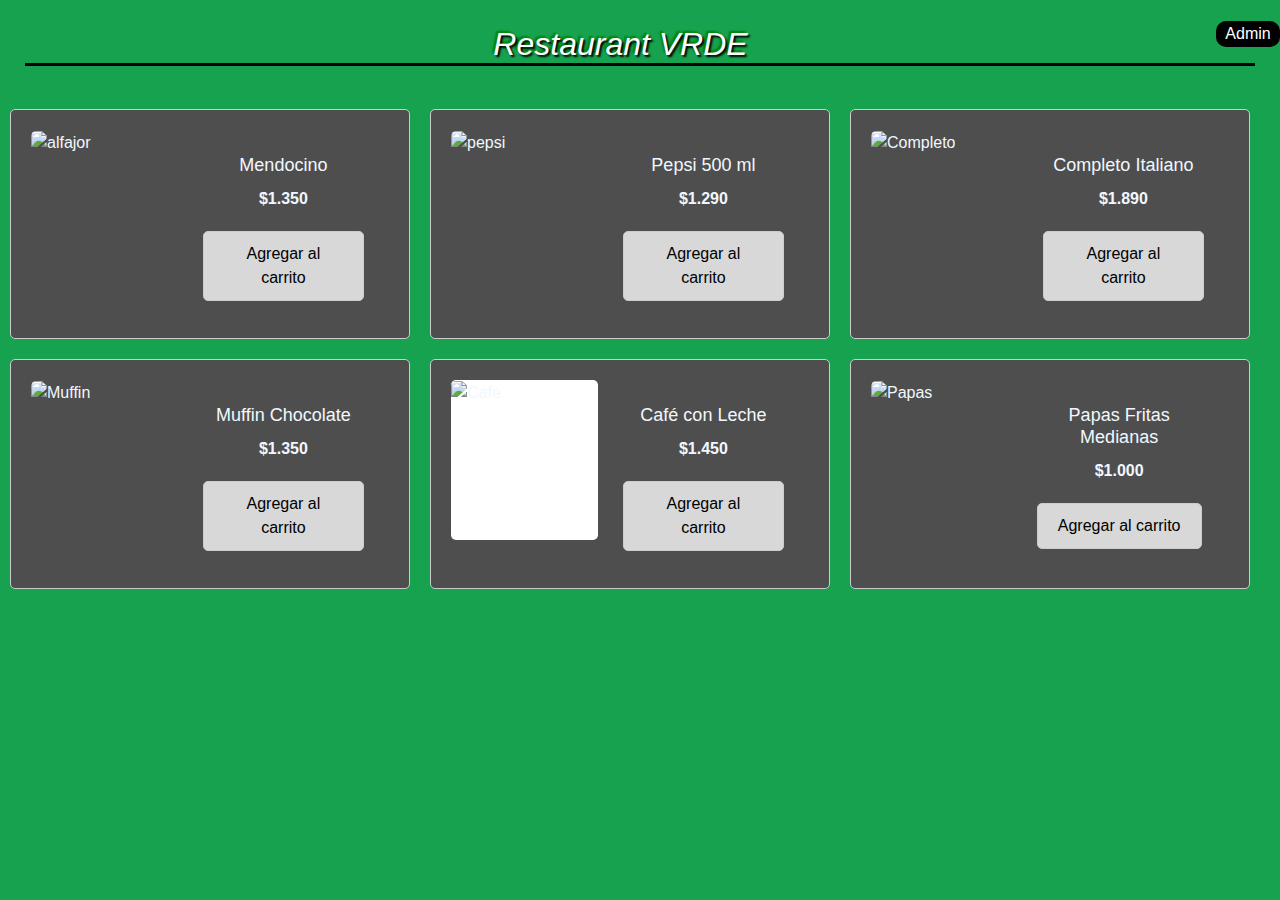
==== index.html @ e18f7118 "mejora index" ====
<!DOCTYPE html>
<html lang="es">
<head>
  <meta charset="UTF-8">
  <meta name="viewport" content="width=device-width, initial-scale=1.0">
  <title>Vrde Menu</title>
  <link href="https://cdn.jsdelivr.net/npm/bootstrap@5.3.3/dist/css/bootstrap.min.css" rel="stylesheet" integrity="sha384-QWTKZyjpPEjISv5WaRU9OFeRpok6YctnYmDr5pNlyT2bRjXh0JMhjY6hW+ALEwIH" crossorigin="anonymous">
  <link rel="Stylesheet" href="Index.css">

</head>
<style>
  input[type="button"] {
        width: 5%;
        background-color: #000000;
        color: white;
        padding: 1px;
        margin: 1px 0;
        border: none;
        border-radius: 10px;
        cursor: pointer;
        transition: background-color 0.3s;
        float: right;
  }
  
</style>
</div>
<div><input type="button" value="Admin" onclick="location.href='Admin/registro.html';">
</div>
<div class="Titulo"> 
  <h2 style="border-bottom: #000000 solid;"> Restaurant VRDE</h2>
</div>

<body>
  <div class="postre">
    <div class="plato">
      <img src="Imag Index/Mendocino.jpg" alt="alfajor">
    </div>
    <div class="descripcion">
      <h2>Mendocino</h2>
      <p class="precio">$1.350</p>
      <button class="agregar-carrito">Agregar al carrito</button>
    </div>
  </div>

  <div class="postre">
    <div class="plato">
      <img src="Imag Index/Pepsi.jpg" alt="pepsi">
    </div>
    <div class="descripcion">
      <h2>Pepsi 500 ml</h2>
      <p class="precio">$1.290</p>
      <button class="agregar-carrito">Agregar al carrito</button>
    </div>
  </div>
  
  <div class="postre">
    <div class="plato">
      <img src="Imag Index/Completo.jpg" alt="Completo">
    </div>
    <div class="descripcion">
      <h2>Completo Italiano</h2>
      <p class="precio">$1.890</p>
      <button class="agregar-carrito">Agregar al carrito</button>
    </div>
  </div>
  <div class="postre">
    <div class="plato">
      <img src="Imag Index/Muffin.jpg" alt="Muffin">
    </div>
    <div class="descripcion">
      <h2>Muffin Chocolate</h2>
      <p class="precio">$1.350</p>
      <button class="agregar-carrito">Agregar al carrito</button>
    </div>
  </div>

  <div class="postre">
    <div class="plato" style="height:160px; background-color: white"  >
      <img src="Imag Index/Cafe.jpg" alt="Cafe" style="height:160px">
    </div>
    <div class="descripcion">
      <h2>Café con Leche</h2>
      <p class="precio">$1.450</p>
      <button class="agregar-carrito">Agregar al carrito</button>
    </div>
  </div>
    <div class="postre">
      <div class="plato">
        <img src="Imag Index/Papas.jpg" alt="Papas">
      </div>
      <div class="descripcion">
        <h2>Papas Fritas Medianas</h2>
        <p class="precio">$1.000</p>
        <button class="agregar-carrito">Agregar al carrito</button>
    </div>
</body>
</html>
---- Index.css ----
body {
    margin: 0;
    padding: 0;
    font-family: sans-serif;
    background-color: #17a24f;
    border-top: black;
  }
  .postre {
    display: flex;
    justify-content: space-evenly;
    padding: 20px;
    margin: 10px;
    border: 1px solid #ccc;
    border-radius: 5px;
    background-color: rgb(79, 78, 78);
    color:aliceblue;
    min-width: 100px; 
    min-height: 100px; 
    max-width: 400px;
    max-height: 230px;
    box-sizing: border-box;
    float: left;

  }
  
  .plato {
    width: 150px;
    height: 200px;
    border-radius: 5px;
    overflow: hidden;
  }
  
  .plato img {
    width: 100%;
    height: 100%;
    object-fit: cover;
    border-radius: 5px;
    max-height: 150px;
    
  }
  
  .descripcion {
    margin: 20px;
    text-align: center;
    padding: 5px;
  }
  
  .descripcion h2 {
    margin: 0;
    font-size: 18px;
  }
  
  .descripcion p {
    margin: 10px 0;
    font-size: 16px;
  }
  
  .precio {
    font-weight: bold;
    font-size: 18px;
  }
  
  .agregar-carrito {
    margin-top: 10px;
    padding: 10px 20px;
    border: 1px solid #ccc;
    border-radius: 5px;
    background-color: #d8d8d8;
    cursor: pointer;
  }

  .Postre1 {
    display: flex;
    justify-content: space-evenly;
    padding: 20px;
    margin: 10px;
    border: 1px solid #ccc;
    border-radius: 5px;
    background-color: rgb(79, 78, 78);
    color:aliceblue;
    min-width: 100px; 
    min-height: 100px; 
    max-width: 400px;
    max-height: 230px;
    box-sizing: border-box;
    float: left;
  }

  .Titulo{
    margin: 20px;
    text-align: center;
    padding: 5px;
    color:#ffffff;
    font-family: sans-serif;
    font-weight: bold;
    font-style: italic;
    text-shadow: 2px 2px 2px black,-2px -2px 2px green;
    
  }
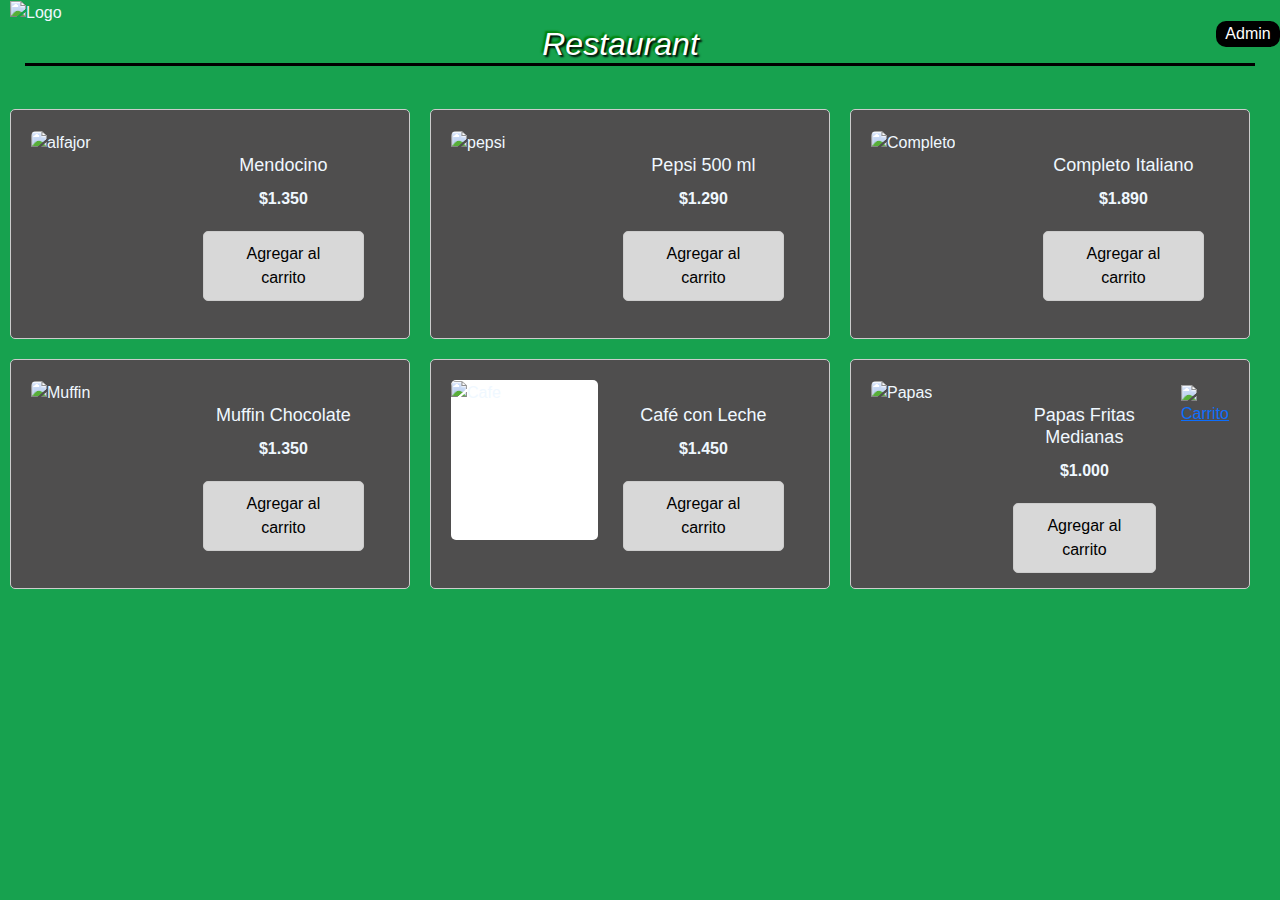
==== commit 132e1fbe: "Logo agregado" ====
--- a/index.html
+++ b/index.html
@@ -6,9 +6,17 @@
   <title>Vrde Menu</title>
   <link href="https://cdn.jsdelivr.net/npm/bootstrap@5.3.3/dist/css/bootstrap.min.css" rel="stylesheet" integrity="sha384-QWTKZyjpPEjISv5WaRU9OFeRpok6YctnYmDr5pNlyT2bRjXh0JMhjY6hW+ALEwIH" crossorigin="anonymous">
   <link rel="Stylesheet" href="Index.css">
+  <link rel="icon" type="image/png" href="Admin/imagenes_admin/favicon.png">
 
 </head>
 <style>
+    .logo {
+            position: absolute;
+            top: 1px; 
+            left: 10px; 
+            width: 93px; 
+            height: auto;
+          }
   input[type="button"] {
         width: 5%;
         background-color: #000000;
@@ -24,13 +32,14 @@
   
 </style>
 </div>
-<div><input type="button" value="Admin" onclick="location.href='Admin/registro.html';">
+<div><input type="button" value="Admin" onclick="location.href='Admin/login.html';">
 </div>
 <div class="Titulo"> 
-  <h2 style="border-bottom: #000000 solid;"> Restaurant VRDE</h2>
+  <h2 style="border-bottom: #000000 solid;"> Restaurant </h2>
 </div>
 
 <body>
+
   <div class="postre">
     <div class="plato">
       <img src="Imag Index/Mendocino.jpg" alt="alfajor">
@@ -93,5 +102,13 @@
         <p class="precio">$1.000</p>
         <button class="agregar-carrito">Agregar al carrito</button>
     </div>
+
+    <div class="Carrito">
+      <a href="Carrito.html">
+      <img src="Imag Index/Carrito.png">
+      <h6>Carrito</h6>
+    </a>
+  </div>
+  <img src="Imag Index/logo.png" alt="Logo" class="logo"> 
 </body>
 </html>
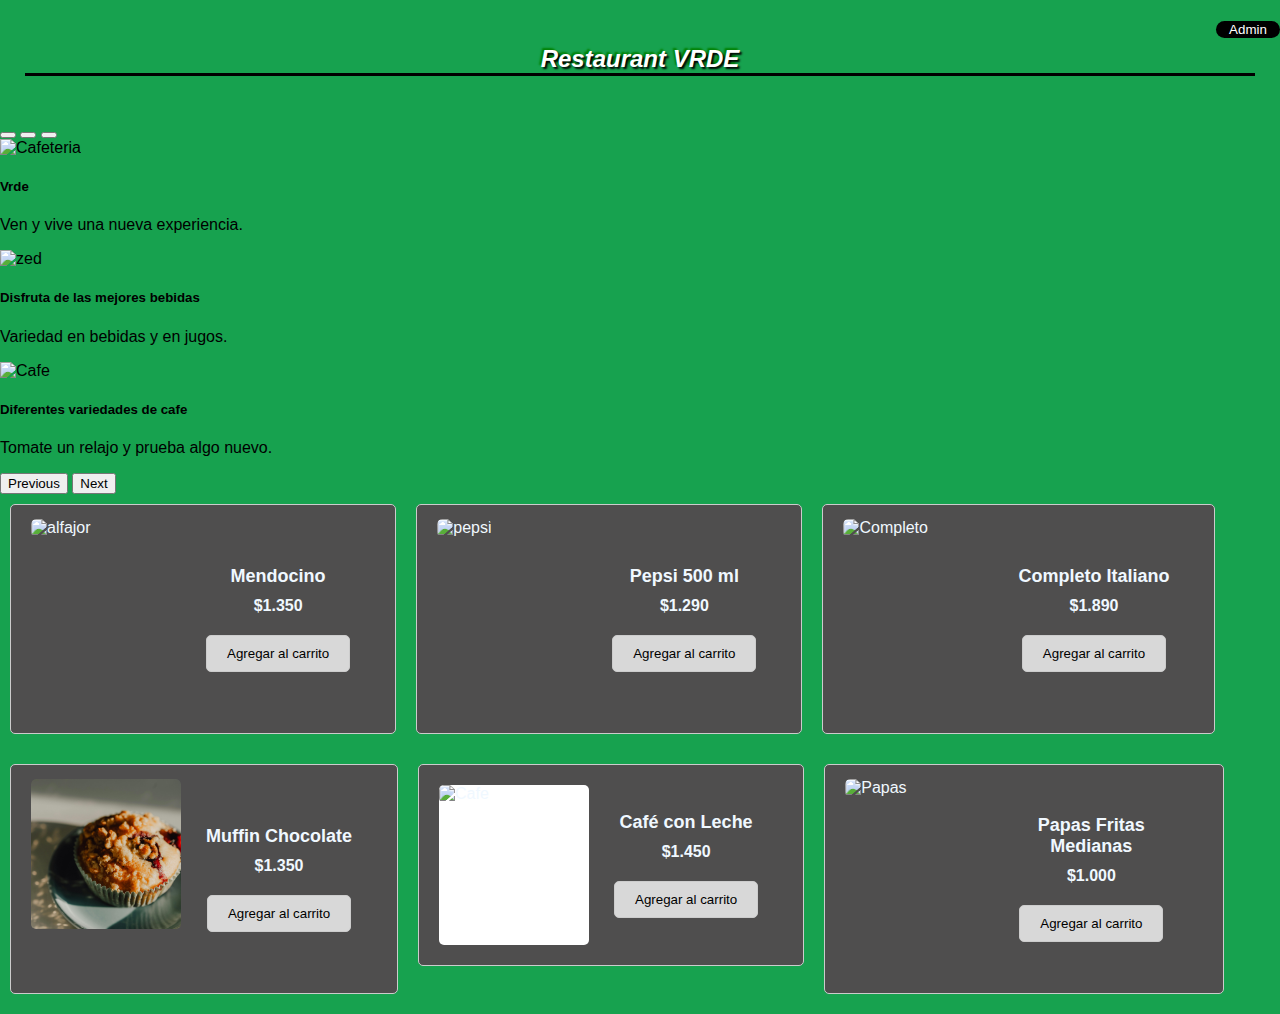
==== commit 6388e242: "mas cambios" ====
--- a/index.html
+++ b/index.html
@@ -4,19 +4,11 @@
   <meta charset="UTF-8">
   <meta name="viewport" content="width=device-width, initial-scale=1.0">
   <title>Vrde Menu</title>
-  <link href="https://cdn.jsdelivr.net/npm/bootstrap@5.3.3/dist/css/bootstrap.min.css" rel="stylesheet" integrity="sha384-QWTKZyjpPEjISv5WaRU9OFeRpok6YctnYmDr5pNlyT2bRjXh0JMhjY6hW+ALEwIH" crossorigin="anonymous">
+  <link href="https://cdn.jsdelivr.net/npm/bootstrap@5.0.2/dist/css/bootstrap.min.css" rel="stylesheet" integrity="sha384-EVSTQN3/azprG1Anm3QDgpJLIm9Nao0Yz1ztcQTwFspd3yD65VohhpuuCOmLASjC" crossorigin="anonymous">
   <link rel="Stylesheet" href="Index.css">
-  <link rel="icon" type="image/png" href="Admin/imagenes_admin/favicon.png">
 
 </head>
 <style>
-    .logo {
-            position: absolute;
-            top: 1px; 
-            left: 10px; 
-            width: 93px; 
-            height: auto;
-          }
   input[type="button"] {
         width: 5%;
         background-color: #000000;
@@ -35,80 +27,113 @@
 <div><input type="button" value="Admin" onclick="location.href='Admin/login.html';">
 </div>
 <div class="Titulo"> 
-  <h2 style="border-bottom: #000000 solid;"> Restaurant </h2>
+  <h2 style="border-bottom: #000000 solid;"> Restaurant VRDE</h2>
 </div>
-
-<body>
-
-  <div class="postre">
-    <div class="plato">
-      <img src="Imag Index/Mendocino.jpg" alt="alfajor">
+<div id="carouselExampleCaptions" class="carousel slide" data-bs-ride="carousel">
+  <div class="carousel-indicators">
+    <button type="button" data-bs-target="#carouselExampleCaptions" data-bs-slide-to="0" class="active" aria-current="true" aria-label="Slide 1"></button>
+    <button type="button" data-bs-target="#carouselExampleCaptions" data-bs-slide-to="1" aria-label="Slide 2"></button>
+    <button type="button" data-bs-target="#carouselExampleCaptions" data-bs-slide-to="2" aria-label="Slide 3"></button>
+    
+  </div>
+  <div class="carousel-inner">
+    <div class="carousel-item active">
+    <img src="Imag-carrusel/Cafeteria.jpg" class="d-block w-100 img-reducida" alt="Cafeteria">
+      <div class="carousel-caption d-none d-md-block">
+        <h5>Vrde</h5>
+        <p>Ven y vive una nueva experiencia.</p>
+      </div>
     </div>
-    <div class="descripcion">
-      <h2>Mendocino</h2>
-      <p class="precio">$1.350</p>
-      <button class="agregar-carrito">Agregar al carrito</button>
+    <div class="carousel-item">
+      <img src="Imag-carrusel/zed.jpg" class="d-block w-100 img-reducida" alt="zed">
+      <div class="carousel-caption d-none d-md-block">
+        <h5>Disfruta de las mejores bebidas</h5>
+        <p>Variedad en bebidas y en jugos.</p>
+      </div>
+    </div>
+    <div class="carousel-item">
+      <img src="Imag-carrusel/CAFE.jpg" class="d-block w-100 img-reducida" alt="Cafe">
+      <div class="carousel-caption d-none d-md-block">
+        <h5>Diferentes variedades de cafe</h5>
+        <p>Tomate un relajo y prueba algo nuevo.</p>
+      </div>
     </div>
   </div>
-
-  <div class="postre">
-    <div class="plato">
-      <img src="Imag Index/Pepsi.jpg" alt="pepsi">
-    </div>
-    <div class="descripcion">
-      <h2>Pepsi 500 ml</h2>
-      <p class="precio">$1.290</p>
-      <button class="agregar-carrito">Agregar al carrito</button>
-    </div>
-  </div>
-  
-  <div class="postre">
-    <div class="plato">
-      <img src="Imag Index/Completo.jpg" alt="Completo">
-    </div>
-    <div class="descripcion">
-      <h2>Completo Italiano</h2>
-      <p class="precio">$1.890</p>
-      <button class="agregar-carrito">Agregar al carrito</button>
-    </div>
-  </div>
-  <div class="postre">
-    <div class="plato">
-      <img src="Imag Index/Muffin.jpg" alt="Muffin">
-    </div>
-    <div class="descripcion">
-      <h2>Muffin Chocolate</h2>
-      <p class="precio">$1.350</p>
-      <button class="agregar-carrito">Agregar al carrito</button>
-    </div>
-  </div>
-
-  <div class="postre">
-    <div class="plato" style="height:160px; background-color: white"  >
-      <img src="Imag Index/Cafe.jpg" alt="Cafe" style="height:160px">
-    </div>
-    <div class="descripcion">
-      <h2>Café con Leche</h2>
-      <p class="precio">$1.450</p>
-      <button class="agregar-carrito">Agregar al carrito</button>
-    </div>
-  </div>
-    <div class="postre">
+  <button class="carousel-control-prev" type="button" data-bs-target="#carouselExampleCaptions" data-bs-slide="prev">
+    <span class="carousel-control-prev-icon" aria-hidden="true"></span>
+    <span class="visually-hidden">Previous</span>
+  </button>
+  <button class="carousel-control-next" type="button" data-bs-target="#carouselExampleCaptions" data-bs-slide="next">
+    <span class="carousel-control-next-icon" aria-hidden="true"></span>
+    <span class="visually-hidden">Next</span>
+  </button>
+</div>
+<body>
+  <div class="row justify-content-center">
+    <div class="postre ">
       <div class="plato">
-        <img src="Imag Index/Papas.jpg" alt="Papas">
+        <img src="Imag Index/Mendocino.jpg" alt="alfajor">
       </div>
       <div class="descripcion">
-        <h2>Papas Fritas Medianas</h2>
-        <p class="precio">$1.000</p>
+        <h2>Mendocino</h2>
+        <p class="precio">$1.350</p>
         <button class="agregar-carrito">Agregar al carrito</button>
+      </div>
     </div>
+  
+    <div class="postre ">
+      <div class="plato">
+        <img src="Imag Index/Pepsi.jpg" alt="pepsi">
+      </div>
+      <div class="descripcion">
+        <h2>Pepsi 500 ml</h2>
+        <p class="precio">$1.290</p>
+        <button class="agregar-carrito">Agregar al carrito</button>
+      </div>
+    </div>
+    
+    <div class="postre ">
+      <div class="plato">
+        <img src="Imag Index/Completo.jpg" alt="Completo">
+      </div>
+      <div class="descripcion">
+        <h2>Completo Italiano</h2>
+        <p class="precio">$1.890</p>
+        <button class="agregar-carrito">Agregar al carrito</button>
+      </div>
+    </div>
+    <div class="postre ">
+      <div class="plato">
+        <img src="Imag Index/Muffin.jpg" alt="Muffin">
+      </div>
+      <div class="descripcion">
+        <h2>Muffin Chocolate</h2>
+        <p class="precio">$1.350</p>
+        <button class="agregar-carrito">Agregar al carrito</button>
+      </div>
+    </div>
+  
+    <div class="postre ">
+      <div class="plato" style="height:160px; background-color: white"  >
+        <img src="Imag Index/Cafe (3).jpg" alt="Cafe" style="height:160px">
+      </div>
+      <div class="descripcion">
+        <h2>Café con Leche</h2>
+        <p class="precio">$1.450</p>
+        <button class="agregar-carrito">Agregar al carrito</button>
+      </div>
+    </div>
+      <div class="postre ">
+        <div class="plato">
+          <img src="Imag Index/Papas.jpg" alt="Papas">
+        </div>
+        <div class="descripcion">
+          <h2>Papas Fritas Medianas</h2>
+          <p class="precio">$1.000</p>
+          <button class="agregar-carrito">Agregar al carrito</button>
+      </div>
 
-    <div class="Carrito">
-      <a href="Carrito.html">
-      <img src="Imag Index/Carrito.png">
-      <h6>Carrito</h6>
-    </a>
   </div>
-  <img src="Imag Index/logo.png" alt="Logo" class="logo"> 
+    <script src="https://cdn.jsdelivr.net/npm/bootstrap@5.0.2/dist/js/bootstrap.bundle.min.js" integrity="sha384-MrcW6ZMFYlzcLA8Nl+NtUVF0sA7MsXsP1UyJoMp4YLEuNSfAP+JcXn/tWtIaxVXM" crossorigin="anonymous"></script>
 </body>
 </html>
--- a/Index.css
+++ b/Index.css
@@ -8,8 +8,10 @@
   .postre {
     display: flex;
     justify-content: space-evenly;
+    align-items: center;
     padding: 20px;
     margin: 10px;
+    margin-bottom: 20px;
     border: 1px solid #ccc;
     border-radius: 5px;
     background-color: rgb(79, 78, 78);
@@ -28,6 +30,7 @@
     height: 200px;
     border-radius: 5px;
     overflow: hidden;
+   
   }
   
   .plato img {
@@ -95,5 +98,10 @@
     font-weight: bold;
     font-style: italic;
     text-shadow: 2px 2px 2px black,-2px -2px 2px green;
+  }
     
+  .img-reducida {
+    width: 100%; /* La imagen ocupará el 100% del ancho del contenedor */
+    height: auto; /* La altura se ajustará automáticamente para mantener la proporción */
+    max-width: 100%; /* Asegura que la imagen no se desborde del contenedor */
   }
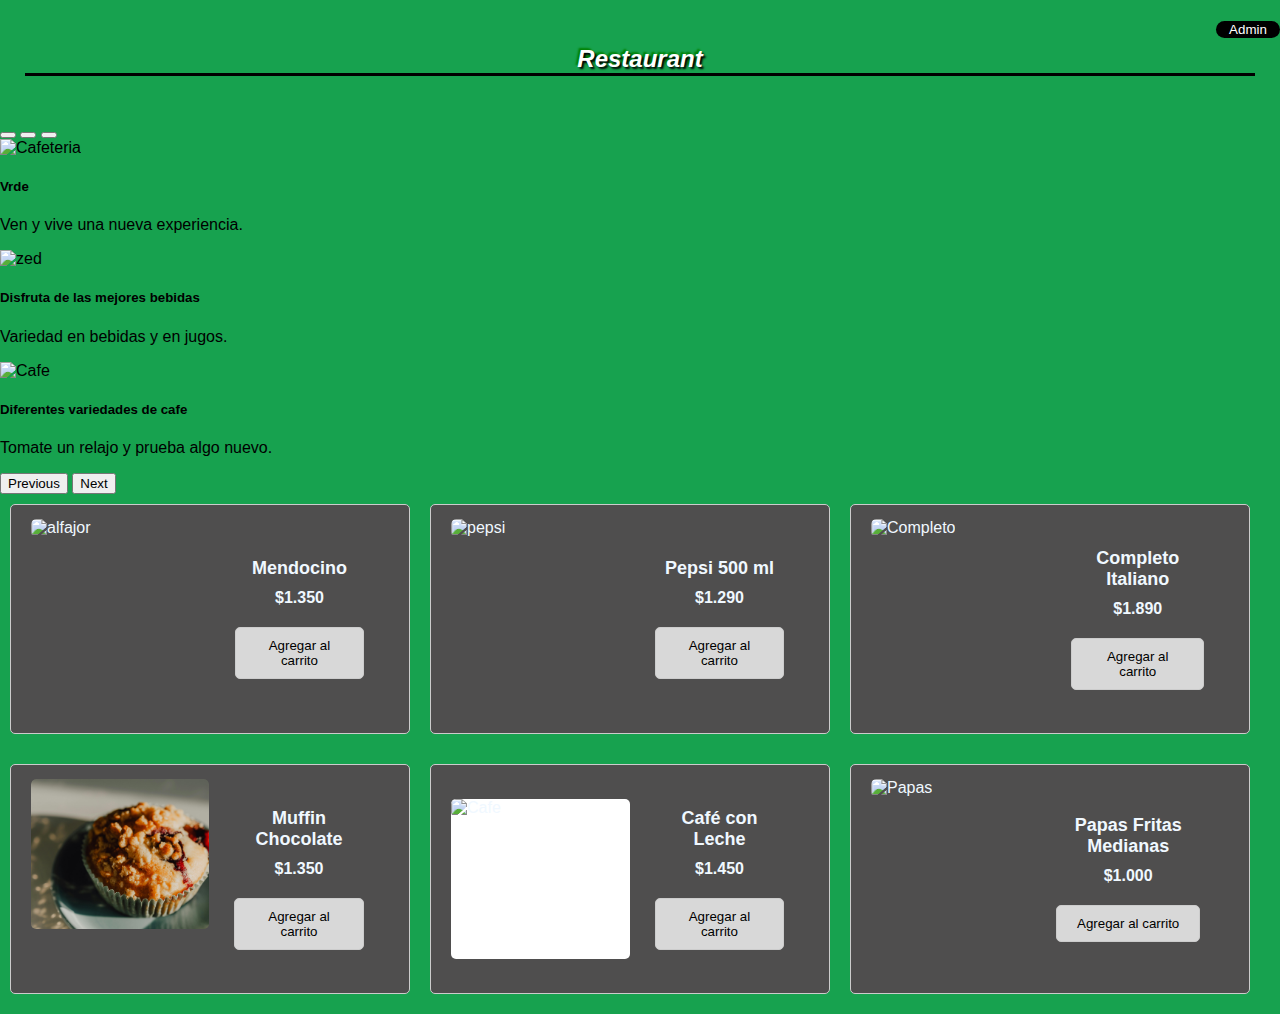
==== commit e8583e0a: "Merge branch 'main' of https://github.com/FernandoLlacapan/Proyecto-DUOC-UC" ====
--- a/index.html
+++ b/index.html
@@ -6,9 +6,17 @@
   <title>Vrde Menu</title>
   <link href="https://cdn.jsdelivr.net/npm/bootstrap@5.0.2/dist/css/bootstrap.min.css" rel="stylesheet" integrity="sha384-EVSTQN3/azprG1Anm3QDgpJLIm9Nao0Yz1ztcQTwFspd3yD65VohhpuuCOmLASjC" crossorigin="anonymous">
   <link rel="Stylesheet" href="Index.css">
+  <link rel="icon" type="image/png" href="Admin/imagenes_admin/favicon.png">
 
 </head>
 <style>
+  .logo {
+            position: absolute;
+            top: 1px; 
+            left: 10px; 
+            width: 93px; 
+            height: auto;
+          }
   input[type="button"] {
         width: 5%;
         background-color: #000000;
@@ -27,7 +35,7 @@
 <div><input type="button" value="Admin" onclick="location.href='Admin/login.html';">
 </div>
 <div class="Titulo"> 
-  <h2 style="border-bottom: #000000 solid;"> Restaurant VRDE</h2>
+  <h2 style="border-bottom: #000000 solid;"> Restaurant </h2>
 </div>
 <div id="carouselExampleCaptions" class="carousel slide" data-bs-ride="carousel">
   <div class="carousel-indicators">
@@ -69,71 +77,67 @@
   </button>
 </div>
 <body>
-  <div class="row justify-content-center">
-    <div class="postre ">
+  <div class="postre">
+    <div class="plato">
+      <img src="Imag Index/Mendocino.jpg" alt="alfajor">
+    </div>
+    <div class="descripcion">
+      <h2>Mendocino</h2>
+      <p class="precio">$1.350</p>
+      <button class="agregar-carrito">Agregar al carrito</button>
+    </div>
+  </div>
+
+  <div class="postre">
+    <div class="plato">
+      <img src="Imag Index/Pepsi.jpg" alt="pepsi">
+    </div>
+    <div class="descripcion">
+      <h2>Pepsi 500 ml</h2>
+      <p class="precio">$1.290</p>
+      <button class="agregar-carrito">Agregar al carrito</button>
+    </div>
+  </div>
+  
+  <div class="postre">
+    <div class="plato">
+      <img src="Imag Index/Completo.jpg" alt="Completo">
+    </div>
+    <div class="descripcion">
+      <h2>Completo Italiano</h2>
+      <p class="precio">$1.890</p>
+      <button class="agregar-carrito">Agregar al carrito</button>
+    </div>
+  </div>
+  <div class="postre">
+    <div class="plato">
+      <img src="Imag Index/Muffin.jpg" alt="Muffin">
+    </div>
+    <div class="descripcion">
+      <h2>Muffin Chocolate</h2>
+      <p class="precio">$1.350</p>
+      <button class="agregar-carrito">Agregar al carrito</button>
+    </div>
+  </div>
+
+  <div class="postre">
+    <div class="plato" style="height:160px; background-color: white"  >
+      <img src="Imag Index/Cafe.jpg" alt="Cafe" style="height:160px">
+    </div>
+    <div class="descripcion">
+      <h2>Café con Leche</h2>
+      <p class="precio">$1.450</p>
+      <button class="agregar-carrito">Agregar al carrito</button>
+    </div>
+  </div>
+    <div class="postre">
       <div class="plato">
-        <img src="Imag Index/Mendocino.jpg" alt="alfajor">
+        <img src="Imag Index/Papas.jpg" alt="Papas">
       </div>
       <div class="descripcion">
-        <h2>Mendocino</h2>
-        <p class="precio">$1.350</p>
+        <h2>Papas Fritas Medianas</h2>
+        <p class="precio">$1.000</p>
         <button class="agregar-carrito">Agregar al carrito</button>
-      </div>
     </div>
-  
-    <div class="postre ">
-      <div class="plato">
-        <img src="Imag Index/Pepsi.jpg" alt="pepsi">
-      </div>
-      <div class="descripcion">
-        <h2>Pepsi 500 ml</h2>
-        <p class="precio">$1.290</p>
-        <button class="agregar-carrito">Agregar al carrito</button>
-      </div>
-    </div>
-    
-    <div class="postre ">
-      <div class="plato">
-        <img src="Imag Index/Completo.jpg" alt="Completo">
-      </div>
-      <div class="descripcion">
-        <h2>Completo Italiano</h2>
-        <p class="precio">$1.890</p>
-        <button class="agregar-carrito">Agregar al carrito</button>
-      </div>
-    </div>
-    <div class="postre ">
-      <div class="plato">
-        <img src="Imag Index/Muffin.jpg" alt="Muffin">
-      </div>
-      <div class="descripcion">
-        <h2>Muffin Chocolate</h2>
-        <p class="precio">$1.350</p>
-        <button class="agregar-carrito">Agregar al carrito</button>
-      </div>
-    </div>
-  
-    <div class="postre ">
-      <div class="plato" style="height:160px; background-color: white"  >
-        <img src="Imag Index/Cafe (3).jpg" alt="Cafe" style="height:160px">
-      </div>
-      <div class="descripcion">
-        <h2>Café con Leche</h2>
-        <p class="precio">$1.450</p>
-        <button class="agregar-carrito">Agregar al carrito</button>
-      </div>
-    </div>
-      <div class="postre ">
-        <div class="plato">
-          <img src="Imag Index/Papas.jpg" alt="Papas">
-        </div>
-        <div class="descripcion">
-          <h2>Papas Fritas Medianas</h2>
-          <p class="precio">$1.000</p>
-          <button class="agregar-carrito">Agregar al carrito</button>
-      </div>
-
-  </div>
-    <script src="https://cdn.jsdelivr.net/npm/bootstrap@5.0.2/dist/js/bootstrap.bundle.min.js" integrity="sha384-MrcW6ZMFYlzcLA8Nl+NtUVF0sA7MsXsP1UyJoMp4YLEuNSfAP+JcXn/tWtIaxVXM" crossorigin="anonymous"></script>
 </body>
 </html>
--- a/Index.css
+++ b/Index.css
@@ -26,7 +26,7 @@
   }
   
   .plato {
-    width: 150px;
+    width: 200px;
     height: 200px;
     border-radius: 5px;
     overflow: hidden;
@@ -105,3 +105,32 @@
     height: auto; /* La altura se ajustará automáticamente para mantener la proporción */
     max-width: 100%; /* Asegura que la imagen no se desborde del contenedor */
   }
+
+  .Carrito img{
+    width: 50px;
+    height: 50px;
+    object-fit: cover;
+    border-radius: 5px;
+    max-height: 150px;
+  }
+
+  .Carrito a {
+    display: inline-block;
+    padding: 1px 1px; 
+    border: 1px solid #ccc; 
+    border-radius: 5px;
+    background-color: #f0f0f0;
+    text-decoration: none;
+  }
+
+  .Carrito a:hover {
+    background-color: #e0e0e0;
+  }
+
+  .Carrito {
+    text-align: center;
+    font-family: sans-serif;
+    position: absolute;
+    bottom: 0;
+    right: 0;
+}
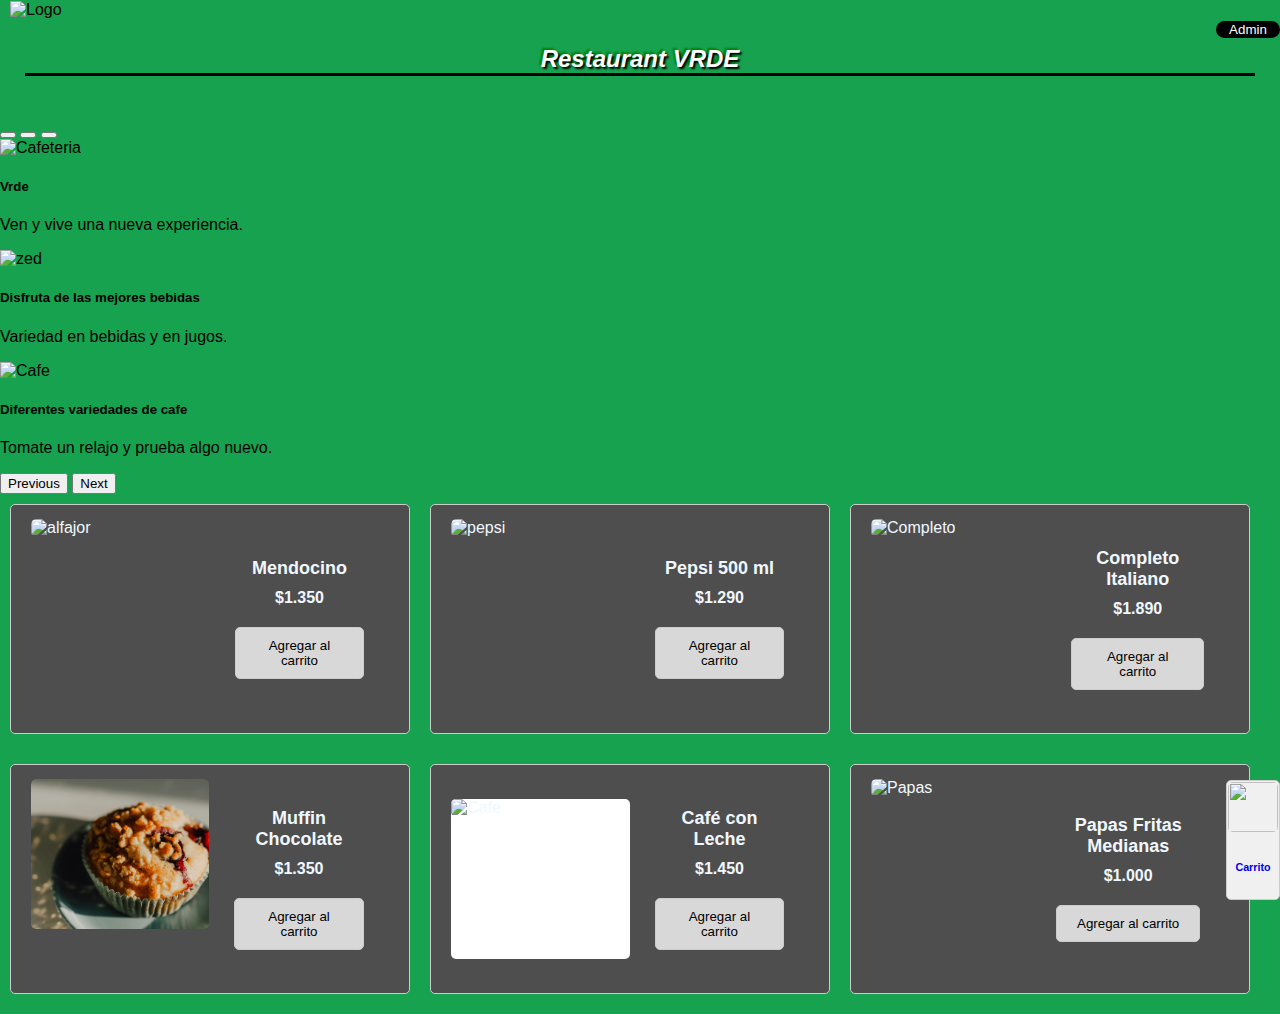
==== commit a8360e91: "Update index.html" ====
--- a/index.html
+++ b/index.html
@@ -6,7 +6,6 @@
   <title>Vrde Menu</title>
   <link href="https://cdn.jsdelivr.net/npm/bootstrap@5.0.2/dist/css/bootstrap.min.css" rel="stylesheet" integrity="sha384-EVSTQN3/azprG1Anm3QDgpJLIm9Nao0Yz1ztcQTwFspd3yD65VohhpuuCOmLASjC" crossorigin="anonymous">
   <link rel="Stylesheet" href="Index.css">
-  <link rel="icon" type="image/png" href="Admin/imagenes_admin/favicon.png">
 
 </head>
 <style>
@@ -35,7 +34,7 @@
 <div><input type="button" value="Admin" onclick="location.href='Admin/login.html';">
 </div>
 <div class="Titulo"> 
-  <h2 style="border-bottom: #000000 solid;"> Restaurant </h2>
+  <h2 style="border-bottom: #000000 solid;"> Restaurant VRDE</h2>
 </div>
 <div id="carouselExampleCaptions" class="carousel slide" data-bs-ride="carousel">
   <div class="carousel-indicators">
@@ -77,67 +76,78 @@
   </button>
 </div>
 <body>
-  <div class="postre">
-    <div class="plato">
-      <img src="Imag Index/Mendocino.jpg" alt="alfajor">
-    </div>
-    <div class="descripcion">
-      <h2>Mendocino</h2>
-      <p class="precio">$1.350</p>
-      <button class="agregar-carrito">Agregar al carrito</button>
-    </div>
-  </div>
-
-  <div class="postre">
-    <div class="plato">
-      <img src="Imag Index/Pepsi.jpg" alt="pepsi">
-    </div>
-    <div class="descripcion">
-      <h2>Pepsi 500 ml</h2>
-      <p class="precio">$1.290</p>
-      <button class="agregar-carrito">Agregar al carrito</button>
-    </div>
-  </div>
-  
-  <div class="postre">
-    <div class="plato">
-      <img src="Imag Index/Completo.jpg" alt="Completo">
-    </div>
-    <div class="descripcion">
-      <h2>Completo Italiano</h2>
-      <p class="precio">$1.890</p>
-      <button class="agregar-carrito">Agregar al carrito</button>
-    </div>
-  </div>
-  <div class="postre">
-    <div class="plato">
-      <img src="Imag Index/Muffin.jpg" alt="Muffin">
-    </div>
-    <div class="descripcion">
-      <h2>Muffin Chocolate</h2>
-      <p class="precio">$1.350</p>
-      <button class="agregar-carrito">Agregar al carrito</button>
-    </div>
-  </div>
-
-  <div class="postre">
-    <div class="plato" style="height:160px; background-color: white"  >
-      <img src="Imag Index/Cafe.jpg" alt="Cafe" style="height:160px">
-    </div>
-    <div class="descripcion">
-      <h2>Café con Leche</h2>
-      <p class="precio">$1.450</p>
-      <button class="agregar-carrito">Agregar al carrito</button>
-    </div>
-  </div>
-    <div class="postre">
+  <div class="row justify-content-center">
+    <div class="postre ">
       <div class="plato">
-        <img src="Imag Index/Papas.jpg" alt="Papas">
+        <img src="Imag Index/Mendocino.jpg" alt="alfajor">
       </div>
       <div class="descripcion">
-        <h2>Papas Fritas Medianas</h2>
-        <p class="precio">$1.000</p>
+        <h2>Mendocino</h2>
+        <p class="precio">$1.350</p>
         <button class="agregar-carrito">Agregar al carrito</button>
+      </div>
     </div>
+  
+    <div class="postre ">
+      <div class="plato">
+        <img src="Imag Index/Pepsi.jpg" alt="pepsi">
+      </div>
+      <div class="descripcion">
+        <h2>Pepsi 500 ml</h2>
+        <p class="precio">$1.290</p>
+        <button class="agregar-carrito">Agregar al carrito</button>
+      </div>
+    </div>
+    
+    <div class="postre ">
+      <div class="plato">
+        <img src="Imag Index/Completo.jpg" alt="Completo">
+      </div>
+      <div class="descripcion">
+        <h2>Completo Italiano</h2>
+        <p class="precio">$1.890</p>
+        <button class="agregar-carrito">Agregar al carrito</button>
+      </div>
+    </div>
+    <div class="postre ">
+      <div class="plato">
+        <img src="Imag Index/Muffin.jpg" alt="Muffin">
+      </div>
+      <div class="descripcion">
+        <h2>Muffin Chocolate</h2>
+        <p class="precio">$1.350</p>
+        <button class="agregar-carrito">Agregar al carrito</button>
+      </div>
+    </div>
+  
+    <div class="postre ">
+      <div class="plato" style="height:160px; background-color: white"  >
+        <img src="Imag Index/Cafe (3).jpg" alt="Cafe" style="height:160px">
+      </div>
+      <div class="descripcion">
+        <h2>Café con Leche</h2>
+        <p class="precio">$1.450</p>
+        <button class="agregar-carrito">Agregar al carrito</button>
+      </div>
+    </div>
+      <div class="postre ">
+        <div class="plato">
+          <img src="Imag Index/Papas.jpg" alt="Papas">
+        </div>
+        <div class="descripcion">
+          <h2>Papas Fritas Medianas</h2>
+          <p class="precio">$1.000</p>
+          <button class="agregar-carrito">Agregar al carrito</button>
+      </div>
+
+  </div>
+  <div class="Carrito">
+    <a href="Carrito.html">
+    <img src="Imag Index/Carrito.png">
+    <h6>Carrito</h6>
+  </a>
+</div>
+<img src="Imag Index/logo.png" alt="Logo" class="logo">
+    <script src="https://cdn.jsdelivr.net/npm/bootstrap@5.0.2/dist/js/bootstrap.bundle.min.js" integrity="sha384-MrcW6ZMFYlzcLA8Nl+NtUVF0sA7MsXsP1UyJoMp4YLEuNSfAP+JcXn/tWtIaxVXM" crossorigin="anonymous"></script>
 </body>
 </html>
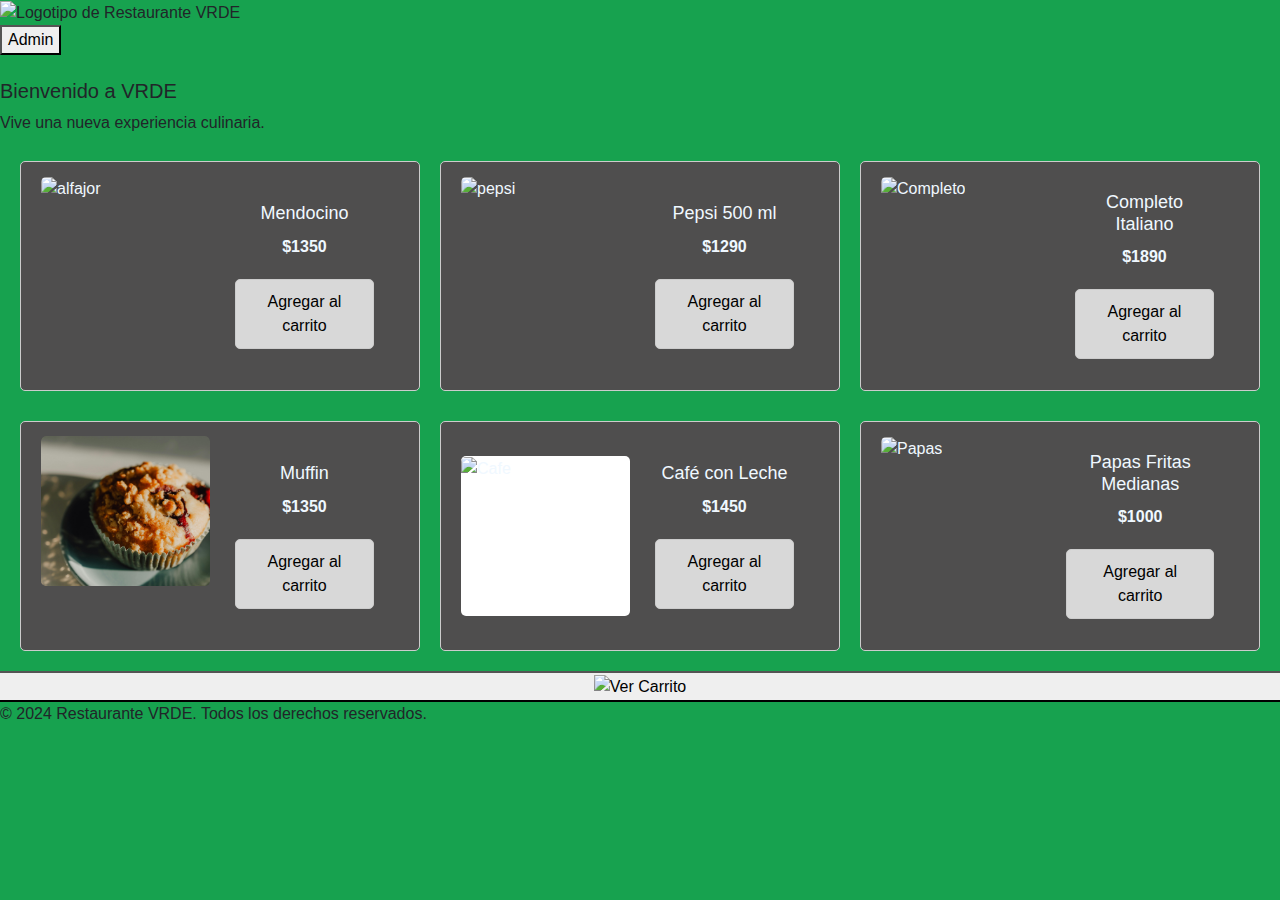
==== commit 4074b4c7: "Mejorado" ====
--- a/index.html
+++ b/index.html
@@ -1,153 +1,125 @@
 <!DOCTYPE html>
 <html lang="es">
 <head>
-  <meta charset="UTF-8">
-  <meta name="viewport" content="width=device-width, initial-scale=1.0">
-  <title>Vrde Menu</title>
-  <link href="https://cdn.jsdelivr.net/npm/bootstrap@5.0.2/dist/css/bootstrap.min.css" rel="stylesheet" integrity="sha384-EVSTQN3/azprG1Anm3QDgpJLIm9Nao0Yz1ztcQTwFspd3yD65VohhpuuCOmLASjC" crossorigin="anonymous">
-  <link rel="Stylesheet" href="Index.css">
+    <meta charset="UTF-8">
+    <meta name="viewport" content="width=device-width, initial-scale=1.0">
+    <title>Restaurante VRDE - Bienvenido</title>
+    <link rel="stylesheet" href="https://cdn.jsdelivr.net/npm/bootstrap@5.0.2/dist/css/bootstrap.min.css">
+    <link rel="stylesheet" href="Index.css">
+    <script src="https://ajax.googleapis.com/ajax/libs/jquery/3.6.0/jquery.min.js"></script>
+    <script src="Carrito.js"></script>  
+</head>
+<body>
+    <header>
+        <img src="Imag Index/logo.png" alt="Logotipo de Restaurante VRDE" class="logo">
+        <nav>
+            <button class="btn-admin" onclick="window.location.href='Admin/login.html'">Admin</button>
+        </nav>
+    </header>
 
-</head>
-<style>
-  .logo {
-            position: absolute;
-            top: 1px; 
-            left: 10px; 
-            width: 93px; 
-            height: auto;
-          }
-  input[type="button"] {
-        width: 5%;
-        background-color: #000000;
-        color: white;
-        padding: 1px;
-        margin: 1px 0;
-        border: none;
-        border-radius: 10px;
-        cursor: pointer;
-        transition: background-color 0.3s;
-        float: right;
-  }
-  
-</style>
-</div>
-<div><input type="button" value="Admin" onclick="location.href='Admin/login.html';">
-</div>
-<div class="Titulo"> 
-  <h2 style="border-bottom: #000000 solid;"> Restaurant VRDE</h2>
-</div>
-<div id="carouselExampleCaptions" class="carousel slide" data-bs-ride="carousel">
-  <div class="carousel-indicators">
-    <button type="button" data-bs-target="#carouselExampleCaptions" data-bs-slide-to="0" class="active" aria-current="true" aria-label="Slide 1"></button>
-    <button type="button" data-bs-target="#carouselExampleCaptions" data-bs-slide-to="1" aria-label="Slide 2"></button>
-    <button type="button" data-bs-target="#carouselExampleCaptions" data-bs-slide-to="2" aria-label="Slide 3"></button>
+    <body>
+      <br>
+      <div class="texto">
+        <h5>Bienvenido a VRDE</h5>
+        <p>Vive una nueva experiencia culinaria.</p>
+      </div>
+      <div class="row justify-content-center">
+        <div class="postre ">
+          <div class="plato">
+            <img src="Imag Index/Mendocino.jpg" alt="alfajor">
+          </div>
+          <div class="descripcion">
+            <h2>Mendocino</h2>
+            <p class="precio">$1350</p>
+            <button class="agregar-carrito">Agregar al carrito</button>
+          </div>
+        </div>
+
+        <div class="postre ">
+          <div class="plato">
+            <img src="Imag Index/Pepsi.jpg" alt="pepsi">
+          </div>
+          <div class="descripcion">
+            <h2>Pepsi 500 ml</h2>
+            <p class="precio">$1290</p>
+            <button class="agregar-carrito">Agregar al carrito</button>
+          </div>
+        </div>
+        
+        <div class="postre ">
+          <div class="plato">
+            <img src="Imag Index/Completo.jpg" alt="Completo">
+          </div>
+          <div class="descripcion">
+            <h2>Completo Italiano</h2>
+            <p class="precio">$1890</p>
+            <button class="agregar-carrito">Agregar al carrito</button>
+          </div>
+        </div>
+
+        <div class="postre ">
+          <div class="plato">
+            <img src="Imag Index/Muffin.jpg" alt="Muffin">
+          </div>
+          <div class="descripcion">
+            <h2>Muffin</h2>
+            <p class="precio">$1350</p>
+            <button class="agregar-carrito">Agregar al carrito</button>
+          </div>
+        </div>
+      
+        <div class="postre ">
+          <div class="plato" style="height:160px; background-color: white"  >
+            <img src="Imag Index/Cafe (3).jpg" alt="Cafe" style="height:160px">
+          </div>
+          <div class="descripcion">
+            <h2>Café con Leche</h2>
+            <p class="precio">$1450</p>
+            <button class="agregar-carrito">Agregar al carrito</button>
+          </div>
+        </div>
+
+        <div class="postre ">
+            <div class="plato">
+              <img src="Imag Index/Papas.jpg" alt="Papas">
+            </div>
+            <div class="descripcion">
+              <h2>Papas Fritas Medianas</h2>
+              <p class="precio">$1000</p>
+              <button class="agregar-carrito">Agregar al carrito</button>
+        </div>
+        
+      </div>
     
-  </div>
-  <div class="carousel-inner">
-    <div class="carousel-item active">
-    <img src="Imag-carrusel/Cafeteria.jpg" class="d-block w-100 img-reducida" alt="Cafeteria">
-      <div class="carousel-caption d-none d-md-block">
-        <h5>Vrde</h5>
-        <p>Ven y vive una nueva experiencia.</p>
+      <div class="carrito-lateral" id="carrito-lateral" style="display: none;">
+        <div class="contenido-carrito">
+          <button id="boton-carrito" class="boton-carrito">
+            <div class="total-precio">
+              Total: $<span id="precio-total">0</span>
+          </div>
+          </button>
+          <div class="detalles-carrito" id="detalles-carrito">
+            <!-- Aquí se mostrarán los detalles del carrito -->
+          </div>
+          <button id="pagar-carrito" class="boton-pagar">Pagar</button>
+        </div>
       </div>
-    </div>
-    <div class="carousel-item">
-      <img src="Imag-carrusel/zed.jpg" class="d-block w-100 img-reducida" alt="zed">
-      <div class="carousel-caption d-none d-md-block">
-        <h5>Disfruta de las mejores bebidas</h5>
-        <p>Variedad en bebidas y en jugos.</p>
+      
+      
+      <!-- Botón para mostrar/ocultar el carrito -->
+      <button id="mostrar-carrito">
+        <img src="Imag Index/Carrito.png" alt="Ver Carrito">
+      </button>
+      
+    
+
+
+    <footer>
+      <div class="copyright">
+        <p>&copy; 2024 Restaurante VRDE. Todos los derechos reservados.</p>
       </div>
-    </div>
-    <div class="carousel-item">
-      <img src="Imag-carrusel/CAFE.jpg" class="d-block w-100 img-reducida" alt="Cafe">
-      <div class="carousel-caption d-none d-md-block">
-        <h5>Diferentes variedades de cafe</h5>
-        <p>Tomate un relajo y prueba algo nuevo.</p>
-      </div>
-    </div>
-  </div>
-  <button class="carousel-control-prev" type="button" data-bs-target="#carouselExampleCaptions" data-bs-slide="prev">
-    <span class="carousel-control-prev-icon" aria-hidden="true"></span>
-    <span class="visually-hidden">Previous</span>
-  </button>
-  <button class="carousel-control-next" type="button" data-bs-target="#carouselExampleCaptions" data-bs-slide="next">
-    <span class="carousel-control-next-icon" aria-hidden="true"></span>
-    <span class="visually-hidden">Next</span>
-  </button>
-</div>
-<body>
-  <div class="row justify-content-center">
-    <div class="postre ">
-      <div class="plato">
-        <img src="Imag Index/Mendocino.jpg" alt="alfajor">
-      </div>
-      <div class="descripcion">
-        <h2>Mendocino</h2>
-        <p class="precio">$1.350</p>
-        <button class="agregar-carrito">Agregar al carrito</button>
-      </div>
-    </div>
-  
-    <div class="postre ">
-      <div class="plato">
-        <img src="Imag Index/Pepsi.jpg" alt="pepsi">
-      </div>
-      <div class="descripcion">
-        <h2>Pepsi 500 ml</h2>
-        <p class="precio">$1.290</p>
-        <button class="agregar-carrito">Agregar al carrito</button>
-      </div>
-    </div>
-    
-    <div class="postre ">
-      <div class="plato">
-        <img src="Imag Index/Completo.jpg" alt="Completo">
-      </div>
-      <div class="descripcion">
-        <h2>Completo Italiano</h2>
-        <p class="precio">$1.890</p>
-        <button class="agregar-carrito">Agregar al carrito</button>
-      </div>
-    </div>
-    <div class="postre ">
-      <div class="plato">
-        <img src="Imag Index/Muffin.jpg" alt="Muffin">
-      </div>
-      <div class="descripcion">
-        <h2>Muffin Chocolate</h2>
-        <p class="precio">$1.350</p>
-        <button class="agregar-carrito">Agregar al carrito</button>
-      </div>
-    </div>
-  
-    <div class="postre ">
-      <div class="plato" style="height:160px; background-color: white"  >
-        <img src="Imag Index/Cafe (3).jpg" alt="Cafe" style="height:160px">
-      </div>
-      <div class="descripcion">
-        <h2>Café con Leche</h2>
-        <p class="precio">$1.450</p>
-        <button class="agregar-carrito">Agregar al carrito</button>
-      </div>
-    </div>
-      <div class="postre ">
-        <div class="plato">
-          <img src="Imag Index/Papas.jpg" alt="Papas">
-        </div>
-        <div class="descripcion">
-          <h2>Papas Fritas Medianas</h2>
-          <p class="precio">$1.000</p>
-          <button class="agregar-carrito">Agregar al carrito</button>
-      </div>
+      </footer>
 
-  </div>
-  <div class="Carrito">
-    <a href="Carrito.html">
-    <img src="Imag Index/Carrito.png">
-    <h6>Carrito</h6>
-  </a>
-</div>
-<img src="Imag Index/logo.png" alt="Logo" class="logo">
-    <script src="https://cdn.jsdelivr.net/npm/bootstrap@5.0.2/dist/js/bootstrap.bundle.min.js" integrity="sha384-MrcW6ZMFYlzcLA8Nl+NtUVF0sA7MsXsP1UyJoMp4YLEuNSfAP+JcXn/tWtIaxVXM" crossorigin="anonymous"></script>
+    <script src="https://cdn.jsdelivr.net/npm/bootstrap@5.0.2/dist/js/bootstrap.bundle.min.js"></script>
 </body>
 </html>
